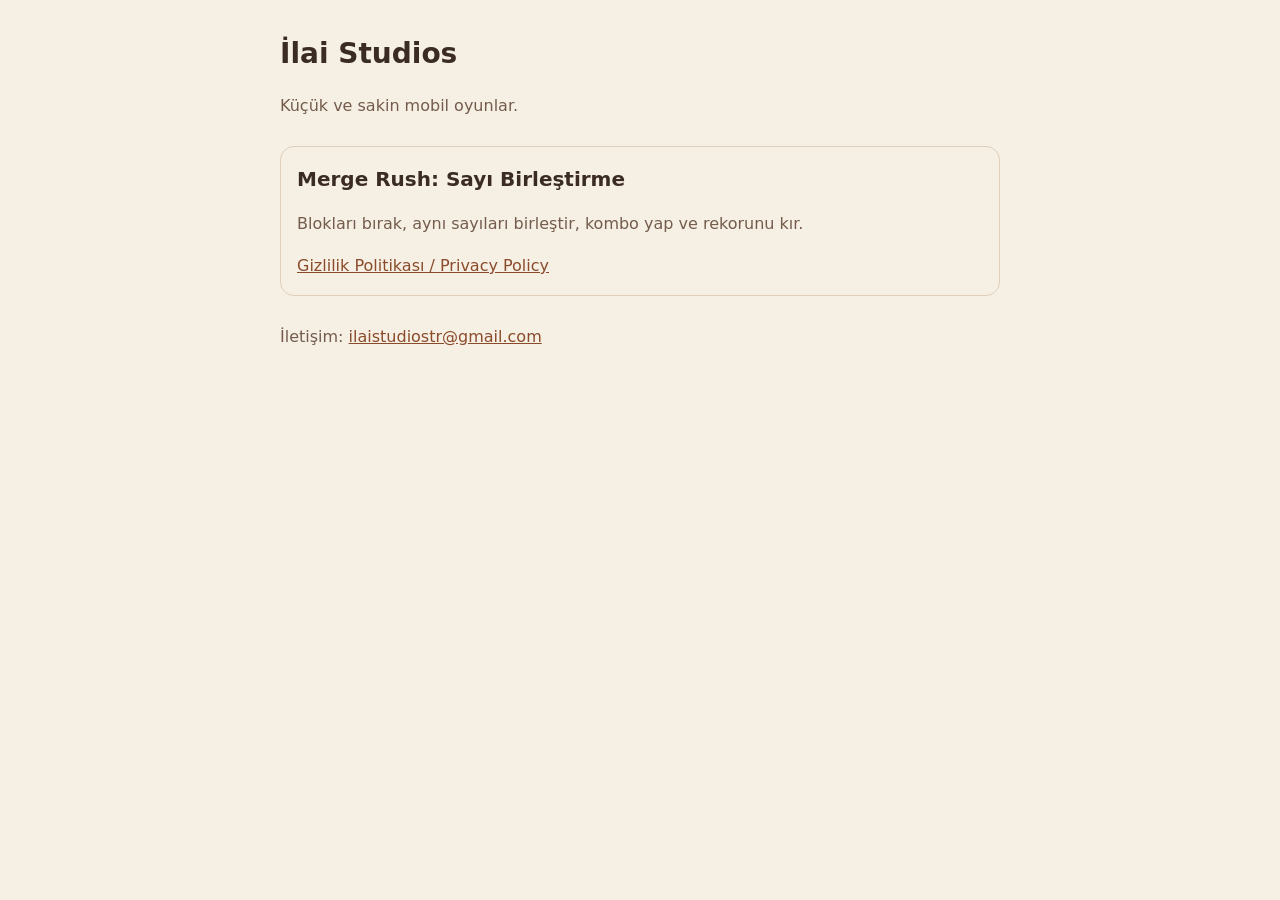
==== index.html @ 29c1281d "Site ve Merge Rush gizlilik politikası" ====
<!DOCTYPE html>
<html lang="tr">
<head>
<meta charset="utf-8">
<meta name="viewport" content="width=device-width, initial-scale=1">
<title>İlai Studios</title>
<style>
  :root { --bg: #f6efe4; --text: #3b2c23; --muted: #735c4c; --line: #ded0bd; --link: #8a4b2a; }
  @media (prefers-color-scheme: dark) {
    :root { --bg: #1d1712; --text: #f1e6d6; --muted: #c4b19c; --line: #4a3b2e; --link: #e7b48f; }
  }
  body {
    max-width: 720px; margin: 0 auto; padding: 32px 16px 48px;
    background: var(--bg); color: var(--text);
    font-family: system-ui, -apple-system, "Segoe UI", Roboto, sans-serif; line-height: 1.6;
  }
  h1 { font-size: 28px; margin: 0 0 4px; }
  p { color: var(--muted); }
  a { color: var(--link); }
  .game { margin-top: 28px; padding: 16px; border: 1px solid var(--line); border-radius: 14px; }
  .game h2 { margin: 0 0 6px; font-size: 20px; }
</style>
</head>
<body>
  <h1>İlai Studios</h1>
  <p>Küçük ve sakin mobil oyunlar.</p>

  <div class="game">
    <h2>Merge Rush: Sayı Birleştirme</h2>
    <p>Blokları bırak, aynı sayıları birleştir, kombo yap ve rekorunu kır.</p>
    <a href="merge-rush-gizlilik.html">Gizlilik Politikası / Privacy Policy</a>
  </div>

  <p style="margin-top:28px">İletişim: <a href="mailto:ilaistudiostr@gmail.com">ilaistudiostr@gmail.com</a></p>
</body>
</html>
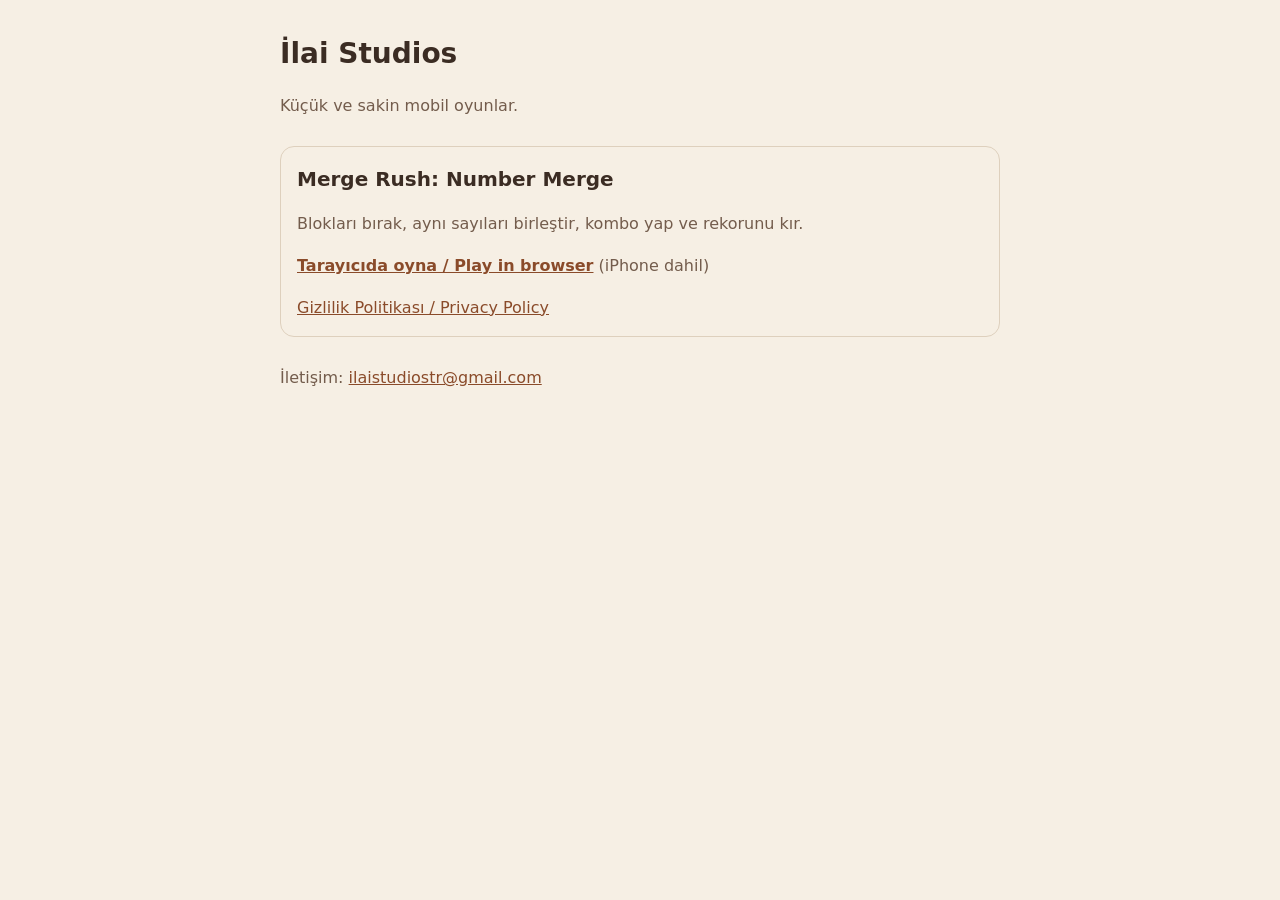
==== commit 1f6057e1: "Merge Rush: tarayıcıda oynanan web sürümü (play/)" ====
--- a/index.html
+++ b/index.html
@@ -26,8 +26,9 @@
   <p>Küçük ve sakin mobil oyunlar.</p>
 
   <div class="game">
-    <h2>Merge Rush: Sayı Birleştirme</h2>
+    <h2>Merge Rush: Number Merge</h2>
     <p>Blokları bırak, aynı sayıları birleştir, kombo yap ve rekorunu kır.</p>
+    <p><a href="play/"><strong>Tarayıcıda oyna / Play in browser</strong></a> (iPhone dahil)</p>
     <a href="merge-rush-gizlilik.html">Gizlilik Politikası / Privacy Policy</a>
   </div>
 
